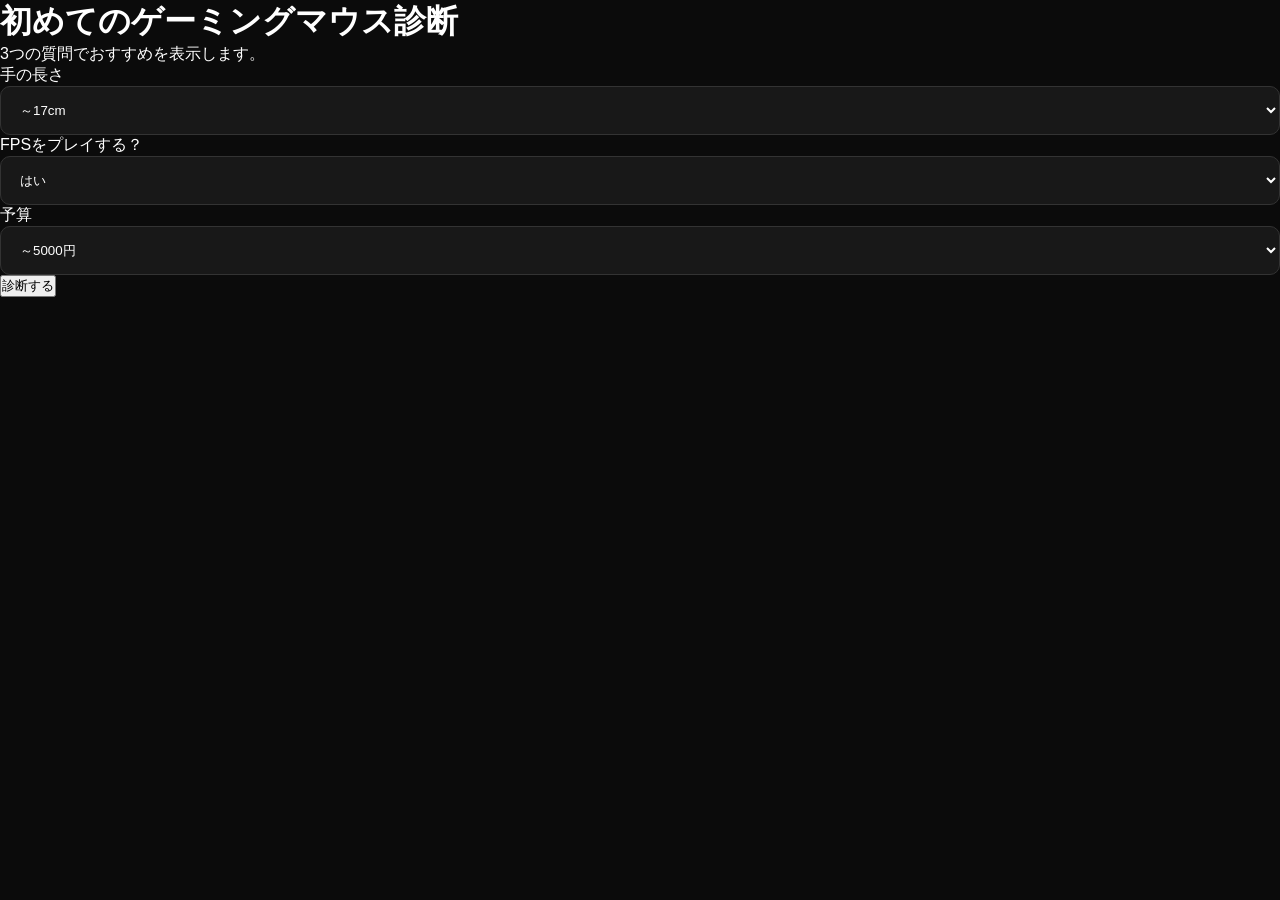
==== pages/beginner.html @ 15ffb599 "Add files via upload" ====
<!DOCTYPE html>
<html lang="ja">
<head>
    <meta charset="UTF-8">
    <meta name="viewport" content="width=device-width, initial-scale=1.0">
    <title>初心者向けマウス診断</title>

    <link rel="stylesheet" href="../css/style.css">
</head>
<body>

    <div class="container">

        <h1>初めてのゲーミングマウス診断</h1>
        <p>3つの質問でおすすめを表示します。</p>

        <form id="beginnerForm">

            <label>手の長さ</label>
            <select id="handSize">
                <option value="small">～17cm</option>
                <option value="medium">17～19cm</option>
                <option value="large">19cm～</option>
            </select>

            <label>FPSをプレイする？</label>
            <select id="fps">
                <option value="yes">はい</option>
                <option value="no">いいえ</option>
            </select>

            <label>予算</label>
            <select id="budget">
                <option value="5000">～5000円</option>
                <option value="10000">～10000円</option>
                <option value="99999">制限なし</option>
            </select>

            <button type="submit">
                診断する
            </button>

        </form>

        <div id="results"></div>

    </div>

    <script src="../js/beginner.js"></script>

</body>
</html>
---- css/style.css ----
*{
    margin:0;
    padding:0;
    box-sizing:border-box;
}

body{
    background:#0b0b0b;
    color:white;
    font-family:sans-serif;
}

header{
    display:flex;
    justify-content:space-between;
    align-items:center;
    padding: 20px 80px;
    border-bottom:1px solid #222;
}


nav{
    display:flex;
    gap:30px;
}

nav a{
    color:white;
    text-decoration:none;
    font-weight:600;
}

.logo{
    font-size:28px;
    font-weight:bold;
}
.hero{
    width:100%;
    min-height:90vh;

    display:flex;
    justify-content:center;
    align-items:center;

    padding:100px;
}

.hero-text{
    width:50%;
}

.hero-text h1{
    font-size:90px;
    line-height:1;
}

.hero-text p{
    margin-top:30px;
    font-size:20px;
    color:#aaa;
}

.start-btn{
    display:inline-block;

    margin-top:40px;
    padding:15px 40px;

    background:white;
    color:black;

    text-decoration:none;
    border-radius:10px;

    font-weight:bold;
}

.hero-image{
    width:50%;
    display:flex;
    justify-content:center;
}

.hero-image img{
    width:600px;
}

.features{
    width:100%;
    display:flex;
    justify-content:center;
    gap:30px;
    padding:100px;
}
.gear-link{
    text-decoration:none;
    color:inherit;
    display:block;
}

.card{
    width:350px;
    background:#151515;
    border:1px solid #222;
    padding:30px;
    border-radius:20px;
    box-sizing:border-box;
}

.card h2{
    margin-bottom:20px;
}

.card p{
    color:#999;
}
.diagnosis-form{
    min-height:100vh;
    display: flex;
    justify-content: center;
    align-items: center;
    padding:100px 20px;
}

.diagnosis-container{
    width:min(100%,800px);
    background:#111;
    border:1px solid #222;
    border-radius:25px;
    padding:50px;
}

.diagnosis-container h1{
    font-size:50px;
    margin-bottom:10px;
}

.diagnosis-container p{
    color:#888;
    margin-bottom:40px;
}

.input-group{
    margin-bottom:30px;
}

.input-group label{
    display:block;
    margin-bottom:10px;
    font-size:18px;
}

select{
    width:100%;
    padding:15px;
    background:#181818;
    border:1px solid #333;
    color:white;
    border-radius:10px;
}

.checkbox-grid{
    display:grid;
    grid-template-columns:repeat(2,1fr);
    gap:15px;
}

.checkbox-grid label{
    background:#181818;
    padding:15px;
    border-radius:10px;
    display:flex;
    justify-content:space-between;
    align-items:center;
}

.analyze-btn{
    width:100%;
    height:60px;
    margin-top:20px;

    border:none;
    border-radius:12px;

    background:white;
    color:black;

    font-size:18px;
    font-weight:bold;

    cursor:pointer;
}
.result{
    min-height:100vh;
    display:flex;
    justify-content:center;
    align-items:center;
}

.result-card{
    width:700px;
    background:#111;
    border:1px solid #222;
    border-radius:20px;
    padding:50px;
    text-align:center;
}
.stats{

    margin-top:40px;

    margin-bottom:40px;
}

.stat{

    margin-bottom:25px;
}

.stat span{

    display:block;

    margin-bottom:8px;

    text-align:left;

    font-weight:600;
}

.bar{

    width:100%;

    height:12px;

    background:#222;

    border-radius:999px;

    overflow:hidden;
}

.fill{

    height:100%;

    width:0%;

    background: linear-gradient(90deg,
     #00d9ff,
     #4f8cff,
     #7a5cff
    );
    border-radius:999px;

    transition:.8s ease;
}
.recommendation-list{

    display:flex;
    gap:20px;

    justify-content:center;

    flex-wrap:wrap;

    margin-top:40px;

}

.gear-card{

    width:280px;

    background:#111;

    border:1px solid #222;

    border-radius:15px;

    padding:20px;

    text-align:center;

    transition:.3s;

    cursor:pointer;
}

.gear-card:hover{

    transform:translateY(-5px);

    border-color:#00ffff;
    box-shadow: 
    0 0 20px #00ffff55;

}

.gear-image{

    width:100%;
    aspect-ratio:1/1;
    object-fit:contain;
    display:block;

}

.match{

    color:#00ffff;

    font-weight:bold;
    font-weight:700;
}

.buy-btn{

    display:inline-block;

    margin-top:10px;

    padding:10px 20px;

    border-radius:10px;

    background:#00ffff;

    color:black;

    text-decoration:none;

    font-weight:bold;

}
.diagnosis{
    width: 600px;
    margin: 50px auto;
    display: flex;
    flex-direction: column;
    gap: 15px;
}

.diagnosis select,
.diagnosis button{
    padding: 10px;
    font-size: 16px;
}

#results{
    margin-top: 20px;
}
.best-match{
    border: 2px solid #ffd700;

    box-shadow:
        0 0 10px #ffd70088,
        0 0 25px #ffd70055,
        0 0 40px #ffd70022;

    transform: scale(1.03);
}
.best-badge{
    position:absolute;
    top:10px;
    right:10px;

    background:#ffd700;
    color:#111;

    font-size:12px;
    font-weight:bold;

    padding:4px 10px;
    border-radius:999px;
}
.input-group input[type="number"]{
    width:100%;
    padding:12px;
    border-radius:10px;
    border:1px solid #333;
    background:#111;
    color:white;
    box-sizing:border-box;
}
.search-input{
    width:100%;
    padding:16px;
    border:1px solid #555;
    border-radius:12px;
    background:#111;
    color:white;
    font-size:16px;
    box-sizing:border-box;
}

.search-input:focus{
    outline:none;
    border-color:#888;
}
/* ====================
   Smartphone
==================== */

@media (max-width: 768px){
    .card{
        width: 90%;
        max-width: 350px;
        padding: 20px;
    }

    body{
        padding: 0px;
    }
    .result{
        min-height: auto;
        padding: 10px;
        align-items: flex-start;
    }

    .result-card{
        width: 100%;
        padding: 25px 15px;
    }

    .recommendation-list{
        display: grid;
        grid-template-columns: 1fr 1fr;
        gap: 12px;
    }

    .gear-card{
        width: auto;
        padding: 15px;
    }

    .gear-image{
        width: 100%;
        height: auto;
    }

    h1{
        font-size: 2rem;
    }

    h2{
        font-size: 1.4rem;
    }

    h3{
        font-size: 1rem;
    }
}
@media (max-width:768px){

    .hero-text h1{
        font-size:56px;
        line-height:0.95;
    }

}
@media (max-width:768px){

    .hero{
        flex-direction:column;
        padding:40px 20px;
    }

    .hero-text{
        width:100%;
    }

    .hero-image{
        width:100%;
    }

}
@media (max-width:768px){

    header{
        padding:20px;
    }

    .logo{
        font-size:32px;
    }

    nav{
        gap:15px;
    }

    nav a{
        font-size:14px;
    }

}
@media (max-width:768px){

    .hero{
        flex-direction:column;
        padding:40px 20px;
    }

    .hero-text,
    .hero-image{
        width:100%;
    }

    .hero-text h1{
        font-size:56px;
    }

    .hero-image img{
        width:100%;
        max-width:350px;
    }

}
@media (max-width: 768px){

  .features{
    display: flex;
    flex-direction: column;
    align-items: center;
    padding: 20px;
  }

  .card{
    width: 100%;
    max-width: 350px;
      box-sizing: border-box;
  }

}
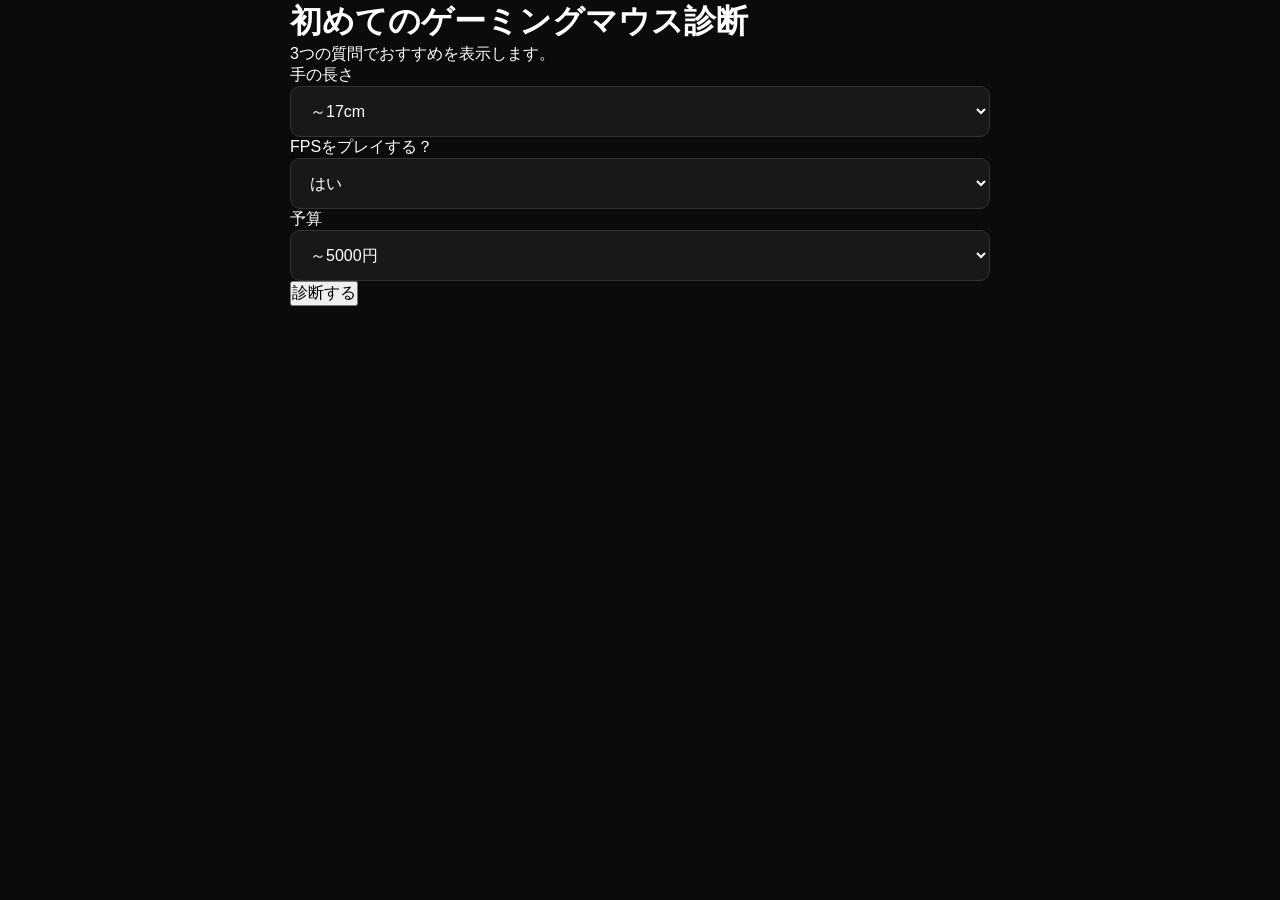
==== commit ec98bbad: "Apply responsive stylesheet to all pages" ====
--- a/pages/beginner.html
+++ b/pages/beginner.html
@@ -5,7 +5,7 @@
     <meta name="viewport" content="width=device-width, initial-scale=1.0">
     <title>初心者向けマウス診断</title>
 
-    <link rel="stylesheet" href="../css/style.css">
+    <link rel="stylesheet" href="../css/style.css?v=20261027-responsive">
 </head>
 <body>
 
--- a/css/style.css
+++ b/css/style.css
@@ -161,17 +161,52 @@
 
 .checkbox-grid{
     display:grid;
-    grid-template-columns:repeat(2,1fr);
-    gap:15px;
+    grid-template-columns:repeat(2,minmax(0,1fr));
+    gap:12px;
 }
 
 .checkbox-grid label{
+    display:flex;
+    justify-content:flex-start;
+    align-items:center;
+    gap:12px;
+    min-height:56px;
+    padding:14px 16px;
     background:#181818;
-    padding:15px;
-    border-radius:10px;
-    display:flex;
-    justify-content:space-between;
-    align-items:center;
+    border:1px solid #333;
+    border-radius:12px;
+    color:#f2f2f2;
+    font-size:16px;
+    line-height:1.5;
+    text-align:left;
+    overflow-wrap:anywhere;
+    cursor:pointer;
+    transition:background .2s ease,border-color .2s ease;
+}
+
+.checkbox-grid label:has(input:checked){
+    background:#172326;
+    border-color:#00d9ff;
+}
+
+.checkbox-grid label:focus-within{
+    outline:2px solid #00d9ff;
+    outline-offset:2px;
+}
+
+.checkbox-grid input[type="checkbox"]{
+    flex:0 0 20px;
+    width:20px;
+    height:20px;
+    margin:0;
+    accent-color:#00d9ff;
+    cursor:pointer;
+}
+
+@media (max-width:600px){
+    .checkbox-grid{
+        grid-template-columns:1fr;
+    }
 }
 
 .analyze-btn{
@@ -399,6 +434,99 @@
     outline:none;
     border-color:#888;
 }
+/* ===== 初心者診断 ===== */
+
+#results{
+    display: flex;
+    flex-wrap: wrap;
+    justify-content: center;
+    gap: 24px;
+    margin-top: 40px;
+}
+
+.mouse-card{
+    width: 260px;
+    background: #111;
+    border: 1px solid #2b2b2b;
+    border-radius: 12px;
+    padding: 20px;
+    text-align: center;
+    transition: 0.3s;
+}
+
+.mouse-card:hover{
+    transform: translateY(-5px);
+}
+
+.mouse-card img{
+    width: 100%;
+    height: 180px;
+    object-fit: contain;
+    display: block;
+    margin-bottom: 15px;
+}
+
+.mouse-card h3{
+    margin: 10px 0 5px;
+    color: #fff;
+}
+
+.mouse-card p{
+    color: #aaa;
+}
+.container{
+    max-width:700px;
+    margin:0 auto;
+}
+.beginner-card{
+    margin-top:40px;
+    padding:24px;
+    border:1px solid #2b2b2b;
+    border-radius:16px;
+    background:#111;
+}
+
+.beginner-card h3{
+    margin-bottom:10px;
+}
+
+.beginner-card p{
+    color:#aaa;
+    margin-bottom:20px;
+}
+
+.guide-btn{
+    display:inline-block;
+    padding:12px 24px;
+    border-radius:8px;
+    background:#fff;
+    color:#000;
+    text-decoration:none;
+    font-weight:bold;
+}
+#b-btn {
+    display: block;
+    width: 180px;
+    height: 55px;
+    margin: 20px auto 0;
+    border: none;
+    border-radius: 16px;
+    background: #f2f2f2;
+    color: #000;
+    font-size: 20px;
+    font-weight: 700;
+    cursor: pointer;
+    transition: all .2s ease;
+}
+
+#b-btn:hover {
+    background: #e5e5e5;
+    transform: translateY(-2px);
+}
+
+#b-btn:active {
+    transform: translateY(0);
+}
 /* ====================
    Smartphone
 ==================== */
@@ -533,3 +661,375 @@
   }
 
 }
+
+/* ===== Responsive layouts: desktop, tablet, and iPhone ===== */
+html{
+    -webkit-text-size-adjust:100%;
+}
+
+body{
+    min-width:320px;
+}
+
+img{
+    max-width:100%;
+}
+
+button,
+input,
+select{
+    font:inherit;
+}
+
+select{
+    min-height:48px;
+    font-size:16px;
+}
+
+@media (min-width:769px) and (max-width:1199px){
+    header{
+        padding:20px clamp(24px,5vw,64px);
+    }
+
+    .hero{
+        padding:64px clamp(32px,6vw,80px);
+    }
+
+    .hero-text,
+    .hero-image{
+        min-width:0;
+    }
+
+    .hero-text h1{
+        font-size:clamp(48px,6vw,72px);
+    }
+
+    .hero-image img{
+        width:min(100%,520px);
+        height:auto;
+    }
+
+    .features{
+        display:grid;
+        grid-template-columns:repeat(3,minmax(0,1fr));
+        gap:20px;
+        padding:64px 32px;
+    }
+
+    .card{
+        width:auto;
+        min-width:0;
+        padding:24px;
+    }
+
+    .diagnosis-form{
+        align-items:flex-start;
+        padding:clamp(40px,8vh,80px) 24px;
+    }
+
+    .diagnosis-container{
+        padding:clamp(32px,5vw,50px);
+    }
+
+    .result{
+        padding:40px 24px;
+    }
+
+    .result-card{
+        width:min(100%,900px);
+    }
+
+    .recommendation-list{
+        display:grid;
+        grid-template-columns:repeat(2,minmax(0,1fr));
+    }
+
+    .gear-card{
+        width:auto;
+        min-width:0;
+    }
+}
+
+@media (max-width:768px){
+    header{
+        flex-direction:column;
+        align-items:flex-start;
+        gap:14px;
+        padding:16px 20px;
+    }
+
+    .logo{
+        font-size:28px;
+    }
+
+    nav{
+        width:100%;
+        flex-wrap:wrap;
+        gap:12px 20px;
+    }
+
+    nav a{
+        font-size:14px;
+    }
+
+    .hero{
+        min-height:auto;
+        align-items:flex-start;
+        padding:56px 20px 48px;
+    }
+
+    .hero-text,
+    .hero-image{
+        width:100%;
+    }
+
+    .hero-text h1{
+        font-size:clamp(36px,8.8vw,56px);
+        line-height:1.02;
+    }
+
+    .hero-text p{
+        margin-top:20px;
+        font-size:16px;
+        line-height:1.6;
+    }
+
+    .hero-image img{
+        width:100%;
+        max-width:420px;
+        height:auto;
+    }
+
+    .start-btn,
+    .guide-btn{
+        min-height:48px;
+        padding:14px 24px;
+    }
+
+    .features{
+        display:grid;
+        grid-template-columns:1fr;
+        gap:14px;
+        padding:24px 20px 48px;
+    }
+
+    .card{
+        width:100%;
+        max-width:none;
+        padding:22px;
+    }
+
+    .diagnosis-form{
+        min-height:100vh;
+        min-height:100svh;
+        align-items:flex-start;
+        padding:24px 12px 40px;
+    }
+
+    .diagnosis-container{
+        width:100%;
+        max-width:720px;
+        padding:28px 22px;
+        border-radius:20px;
+    }
+
+    .diagnosis-container h1{
+        font-size:clamp(30px,7.8vw,42px);
+        line-height:1.15;
+        overflow-wrap:anywhere;
+    }
+
+    .diagnosis-container p{
+        margin-bottom:28px;
+        font-size:15px;
+        line-height:1.6;
+    }
+
+    .input-group{
+        margin-bottom:24px;
+    }
+
+    .input-group label{
+        margin-bottom:9px;
+        font-size:16px;
+        line-height:1.5;
+    }
+
+    .input-group small{
+        display:block;
+        line-height:1.5;
+    }
+
+    .checkbox-grid{
+        grid-template-columns:1fr;
+        gap:10px;
+    }
+
+    .checkbox-grid label{
+        min-height:52px;
+        padding:13px 14px;
+        gap:12px;
+        font-size:15px;
+    }
+
+    .checkbox-grid input[type="checkbox"]{
+        flex-basis:22px;
+        width:22px;
+        height:22px;
+    }
+
+    .search-input,
+    .input-group input[type="number"],
+    .diagnosis-container select{
+        width:100%;
+        min-height:48px;
+        padding:12px 14px;
+        font-size:16px;
+    }
+
+    .analyze-btn{
+        min-height:52px;
+        height:auto;
+        margin-top:8px;
+        padding:14px 16px;
+        font-size:17px;
+    }
+
+    .result{
+        min-height:100vh;
+        min-height:100svh;
+        align-items:flex-start;
+        padding:24px 12px;
+    }
+
+    .result-card{
+        width:100%;
+        max-width:900px;
+        padding:26px 18px;
+        border-radius:18px;
+    }
+
+    .result-card h1{
+        font-size:clamp(28px,7.8vw,40px);
+        line-height:1.2;
+    }
+
+    .recommendation-list{
+        display:grid;
+        grid-template-columns:repeat(2,minmax(0,1fr));
+        gap:12px;
+        margin-top:28px;
+    }
+
+    .gear-card{
+        width:auto;
+        min-width:0;
+        padding:14px 10px;
+    }
+
+    .container{
+        width:min(calc(100% - 32px),700px);
+        padding-top:32px;
+    }
+
+    #beginnerForm{
+        display:grid;
+        gap:10px;
+    }
+
+    #beginnerForm label{
+        margin-top:8px;
+        font-size:16px;
+    }
+
+    #beginnerForm select,
+    #beginnerForm button{
+        width:100%;
+        min-height:48px;
+    }
+
+    #beginnerForm button{
+        margin-top:12px;
+        border:0;
+        border-radius:10px;
+        background:#fff;
+        color:#111;
+        font-weight:700;
+    }
+
+    #results{
+        display:grid;
+        grid-template-columns:1fr;
+        gap:16px;
+    }
+
+    .mouse-card{
+        width:100%;
+    }
+
+    .beginner-card{
+        margin-top:28px;
+        padding:18px;
+    }
+
+    .diagnosis{
+        width:min(calc(100% - 32px),600px);
+    }
+}
+
+@media (max-width:480px){
+    header{
+        padding:15px 16px;
+    }
+
+    nav{
+        gap:10px 16px;
+    }
+
+    .hero{
+        padding:48px 18px 40px;
+    }
+
+    .hero-text h1{
+        font-size:clamp(34px,9.5vw,44px);
+    }
+
+    .features{
+        padding-right:16px;
+        padding-left:16px;
+    }
+
+    .diagnosis-form{
+        padding:16px 10px 28px;
+    }
+
+    .diagnosis-container{
+        padding:24px 17px;
+        border-radius:18px;
+    }
+
+    .diagnosis-container h1{
+        font-size:clamp(28px,8.4vw,36px);
+    }
+
+    .checkbox-grid label{
+        padding:12px;
+    }
+
+    .recommendation-list{
+        grid-template-columns:1fr;
+    }
+
+    .gear-card{
+        width:100%;
+        padding:16px;
+    }
+
+    .result-card{
+        padding:22px 14px;
+    }
+
+    .beginner-card{
+        padding:16px;
+    }
+}
